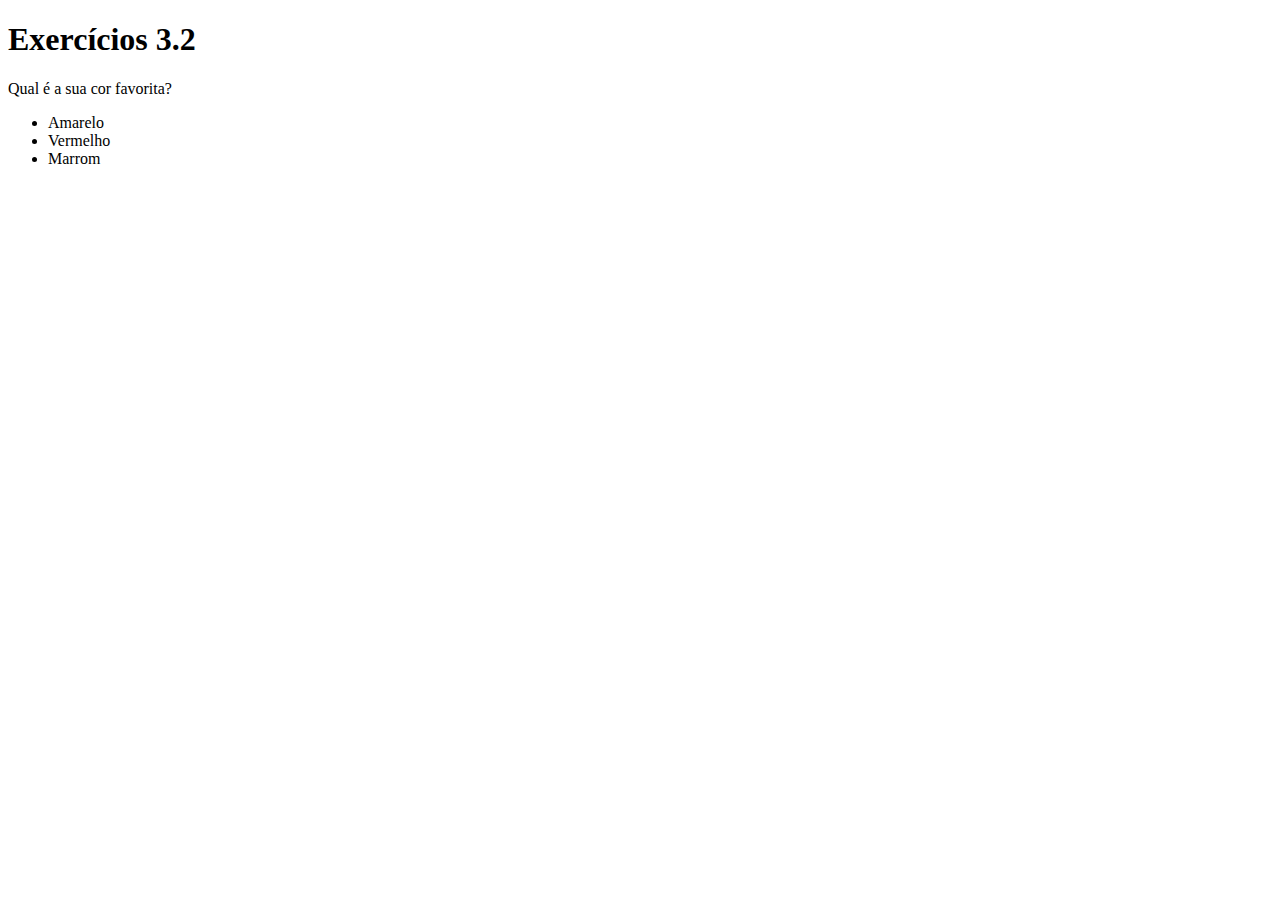
==== Fundamentos/bloco-03-introducao-a-html-e-css/dia-2-html-css-primeiros-passos-em-css/index.html @ 2875682a "adiciona index.html" ====
<!DOCTYPE html>
<html lang="pt-br">
  <head>
    <meta charset="UTF-8">
    <title>HTML</title>
    <style></style>
  </head>
  <body>
    <h1>Exercícios 3.2</h1>
    <p>Qual é a sua cor favorita?</p>
    <ul>
      <li>Amarelo</li>
      <li>Vermelho</li>
      <li>Marrom</li>
    </ul>
  </body>
</html>
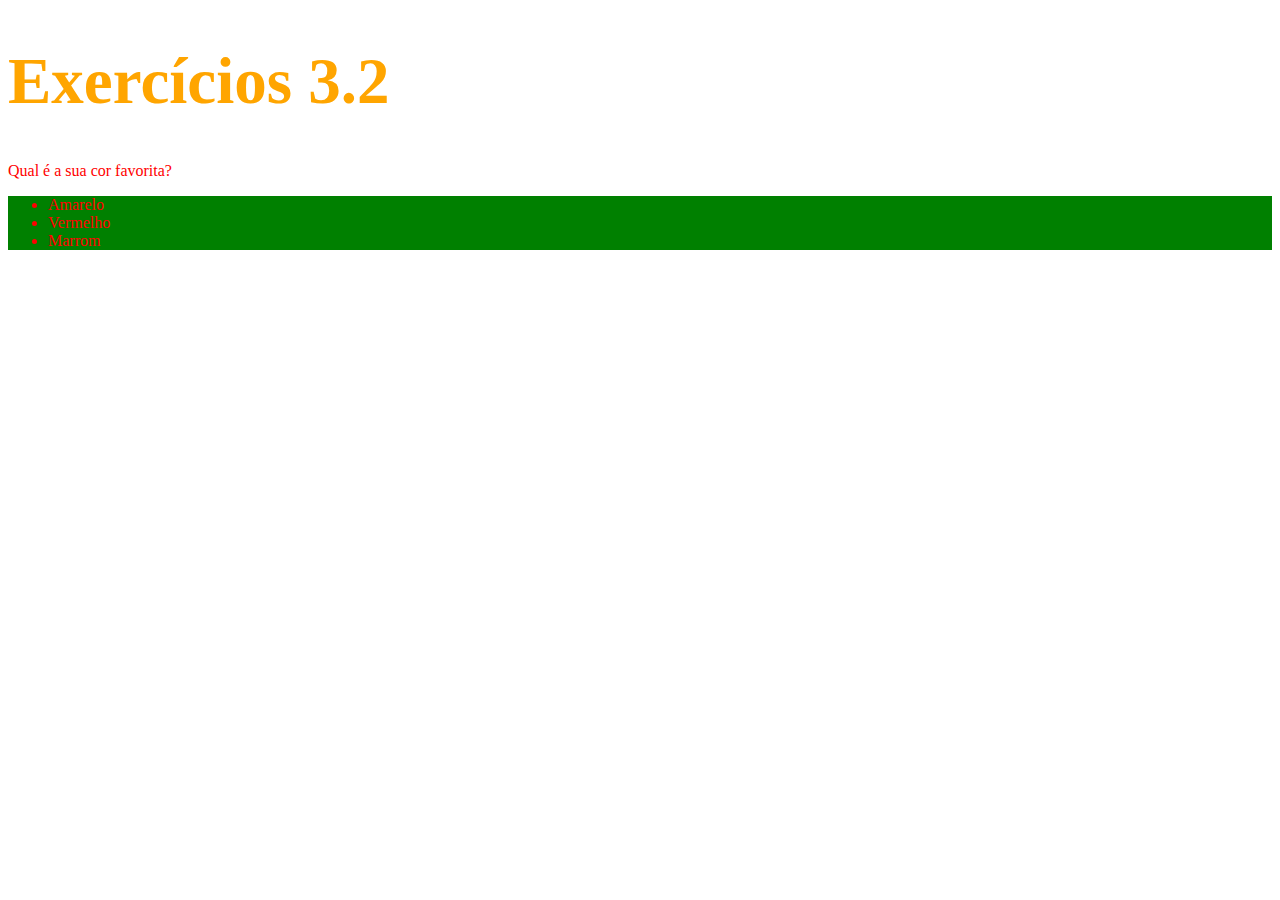
==== commit 9beefdf6: "muda cores das fontes e back-grounds" ====
--- a/Fundamentos/bloco-03-introducao-a-html-e-css/dia-2-html-css-primeiros-passos-em-css/index.html
+++ b/Fundamentos/bloco-03-introducao-a-html-e-css/dia-2-html-css-primeiros-passos-em-css/index.html
@@ -3,12 +3,24 @@
   <head>
     <meta charset="UTF-8">
     <title>HTML</title>
-    <style></style>
+    <style>
+      h1 {
+        font-size: 65px;
+        color: orange;
+      }
+      ul {
+        background-color: green;
+
+      }
+      .tagp-ul {
+        color:red
+      }
+    </style>
   </head>
   <body>
     <h1>Exercícios 3.2</h1>
-    <p>Qual é a sua cor favorita?</p>
-    <ul>
+    <p class="tagp-ul">Qual é a sua cor favorita?</p>
+    <ul class="tagp-ul">
       <li>Amarelo</li>
       <li>Vermelho</li>
       <li>Marrom</li>
